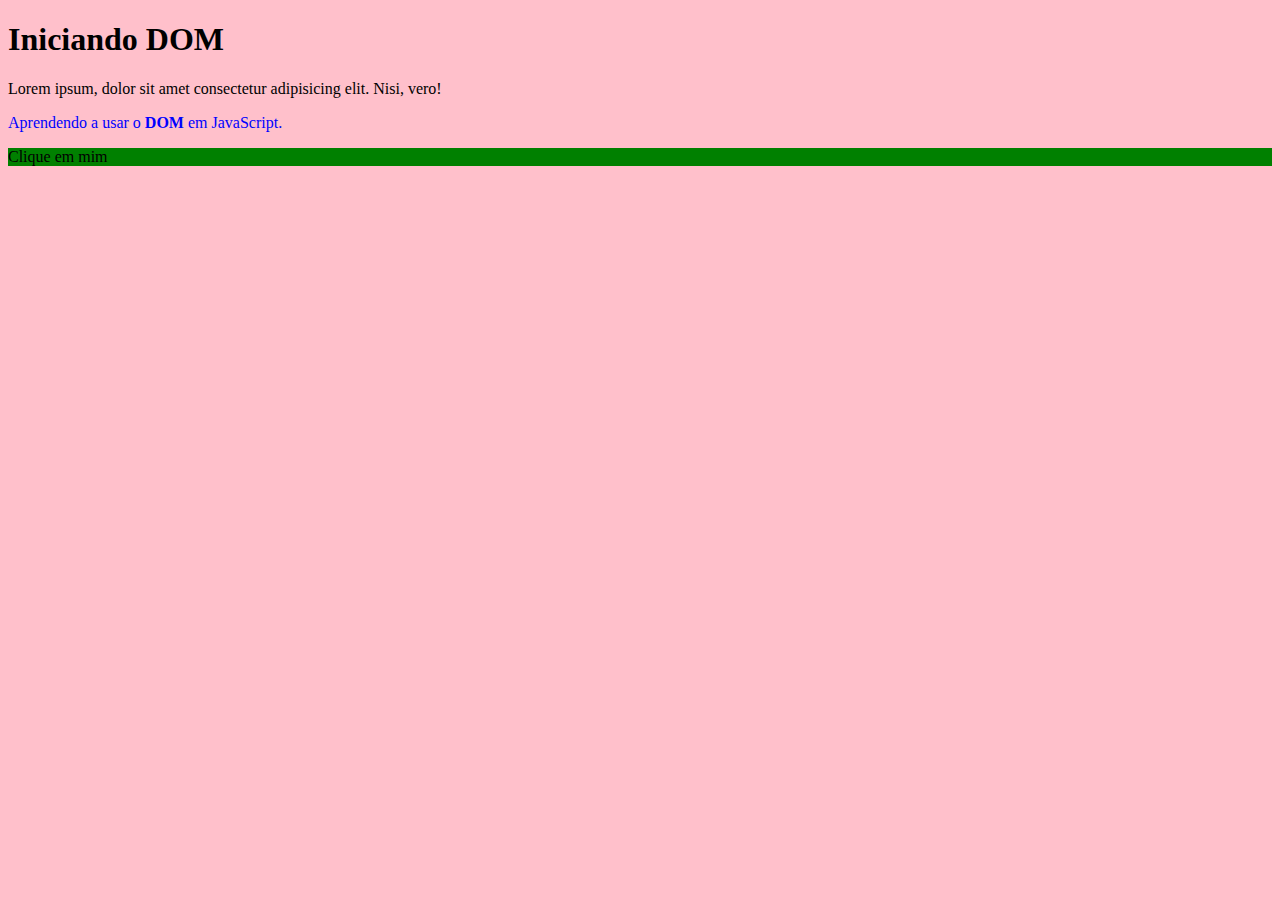
==== edu-javascript/edu_cev-javascript/edu_javascript-modC/exercicio-js-01/index.html @ 780092ea "add new notes about javascript course" ====
<!DOCTYPE html>
<html lang="en">
<head>
    <meta charset="UTF-8">
    <meta name="viewport" content="width=device-width, initial-scale=1.0">
    <title>testando o tal do dom</title>
</head>
<body>
    <h1>Iniciando DOM</h1>
    <p>Lorem ipsum, dolor sit amet consectetur adipisicing elit. Nisi, vero!</p>
    <p>Aprendendo a usar o <strong>DOM</strong> em JavaScript.</p>
    <div id="msg">Clique em mim</div>

    <script>
        var corpo = document.body
        var p1 = document.getElementsByTagName('p')[1]

        p1.style.color = 'BLUE'
        corpo.style.background = 'pink'

        /*divis.style.background = "blue"
        divis.innerText = 'estou aguardando...'*/

        var d = document.querySelector('div#msg')
        d.style.background = 'green'
    </script>
</body>
</html>
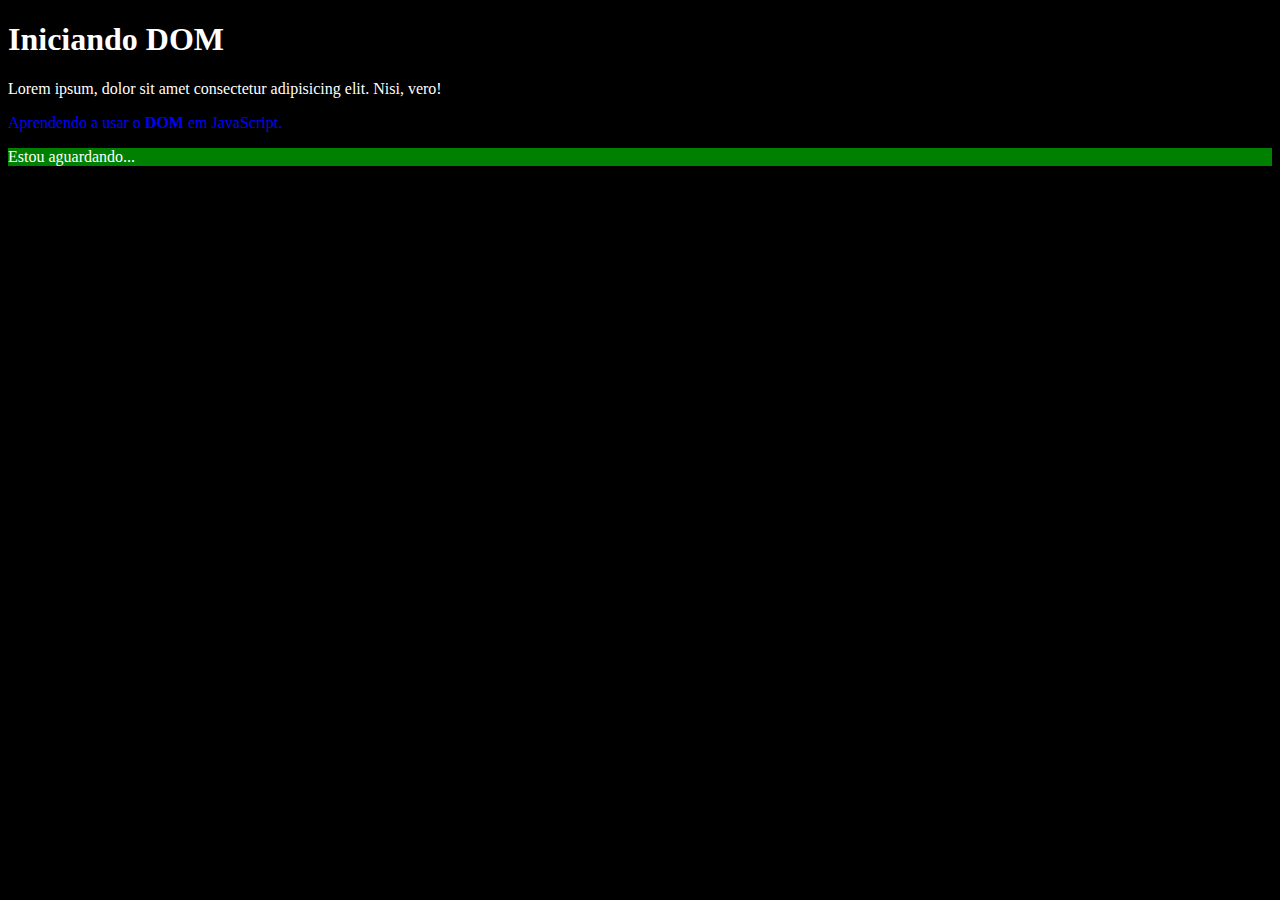
==== commit b825d8e9: "add new notes about js course" ====
--- a/edu-javascript/edu_cev-javascript/edu_javascript-modC/exercicio-js-01/index.html
+++ b/edu-javascript/edu_cev-javascript/edu_javascript-modC/exercicio-js-01/index.html
@@ -16,12 +16,11 @@
         var p1 = document.getElementsByTagName('p')[1]
 
         p1.style.color = 'BLUE'
-        corpo.style.background = 'pink'
+        corpo.style.background = 'black'
+        corpo.style.color = 'white'
 
-        /*divis.style.background = "blue"
-        divis.innerText = 'estou aguardando...'*/
-
-        var d = document.querySelector('div#msg')
+        var d = document.getElementById('msg')
+        d.innerText = 'Estou aguardando...'
         d.style.background = 'green'
     </script>
 </body>
